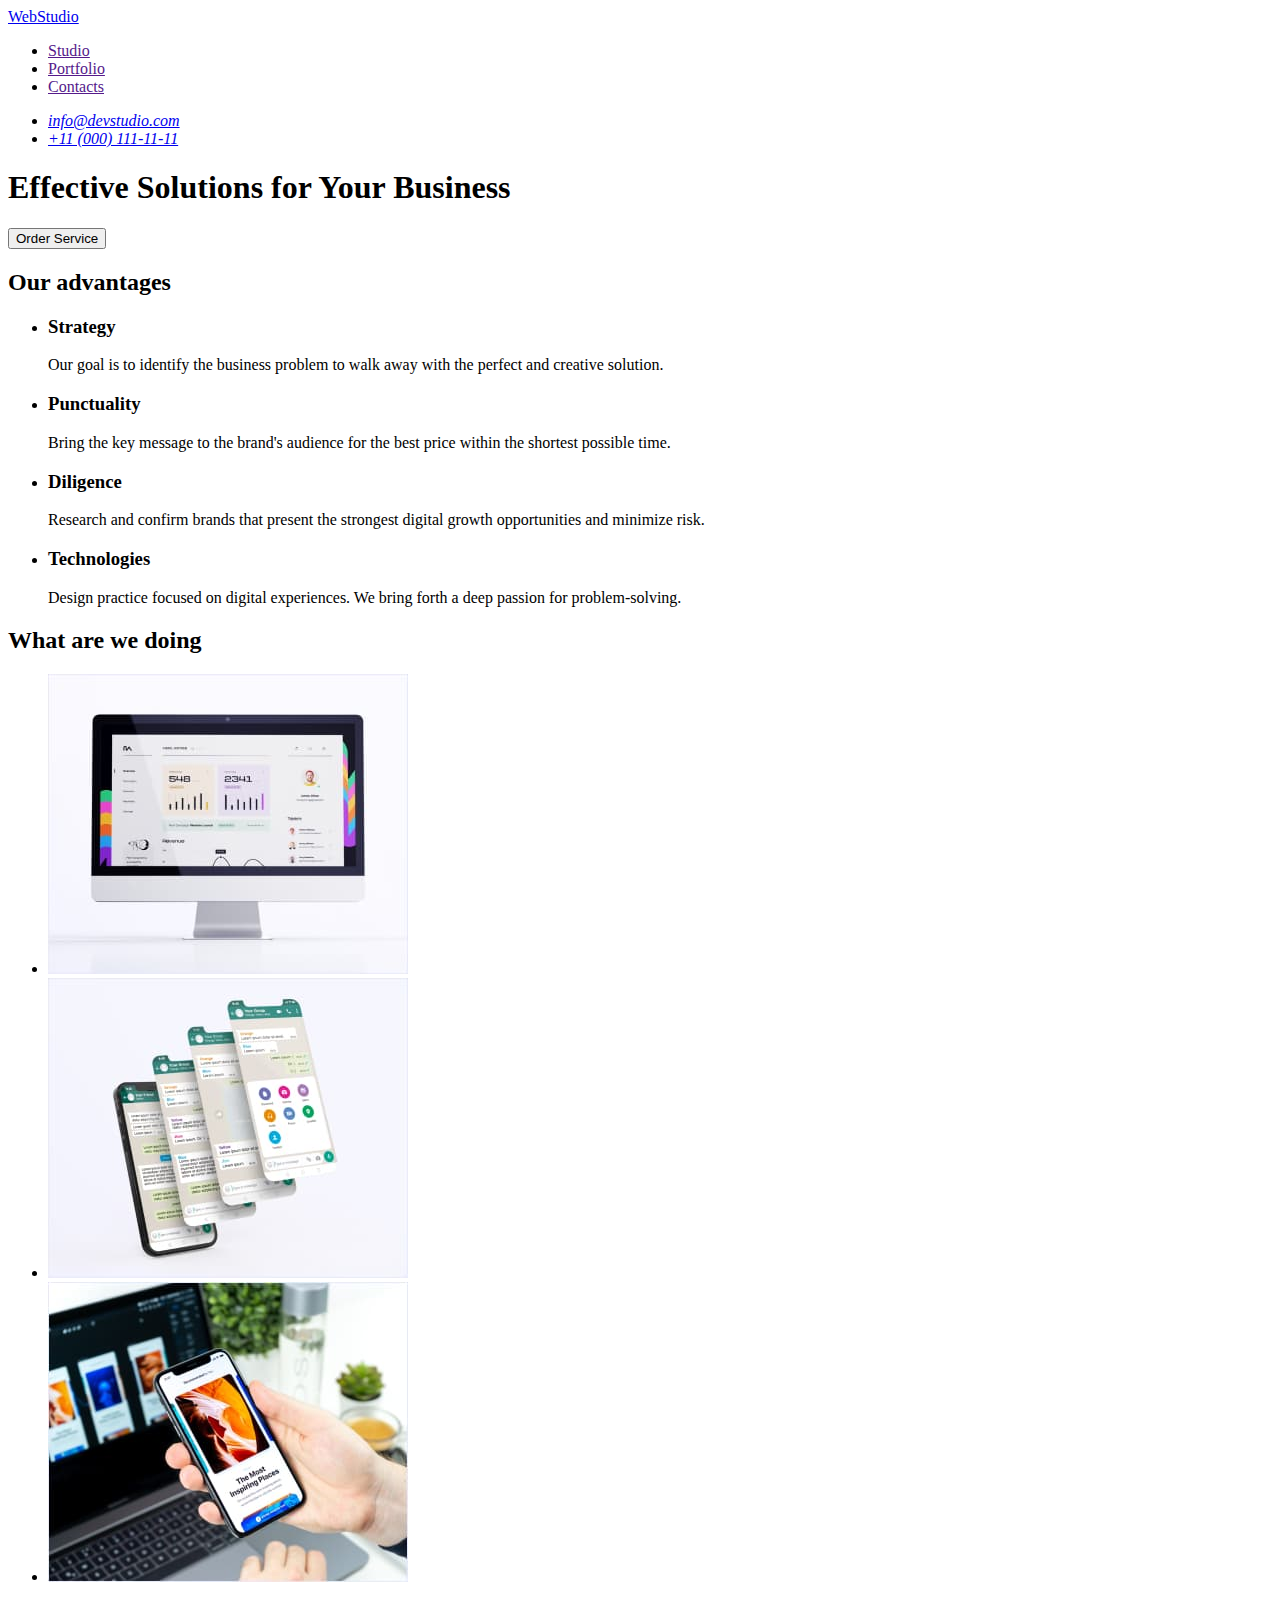
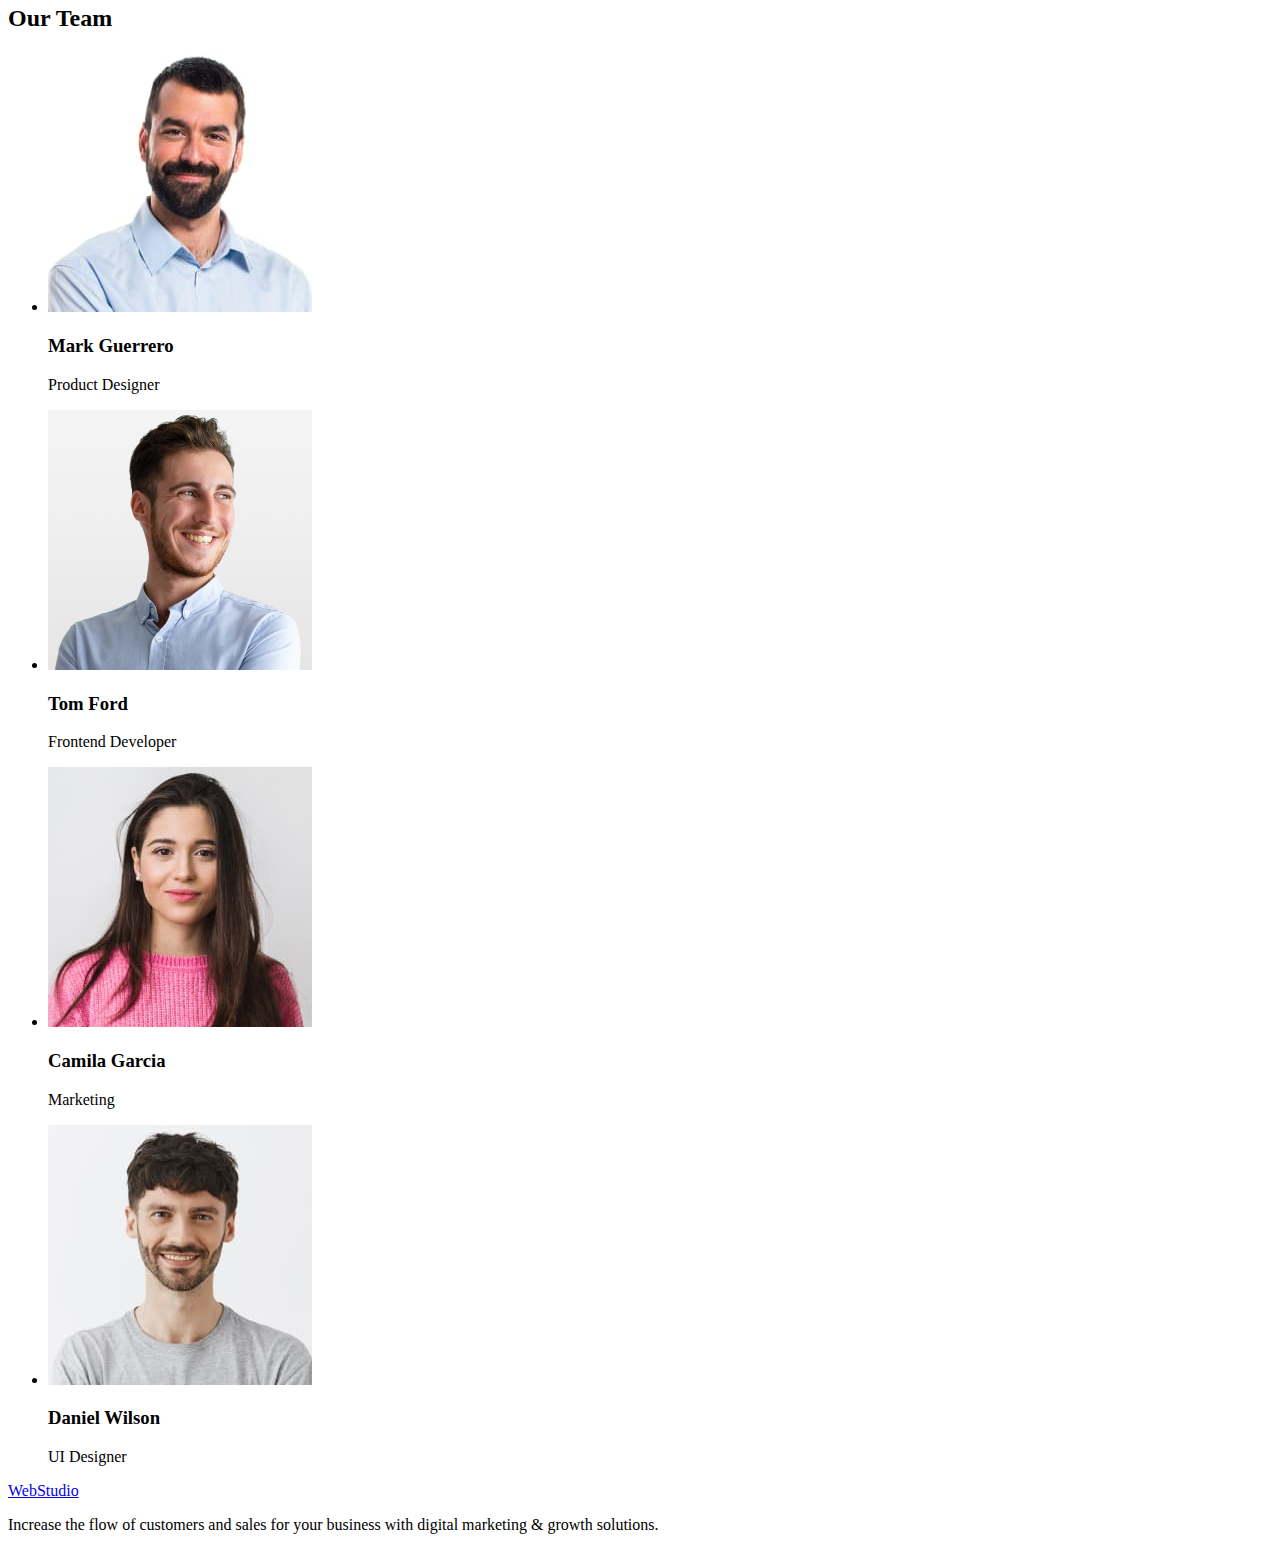
==== index.html @ bd43b046 "+++" ====
<!DOCTYPE html>
<html lang="en">
<head>
    <meta charset="UTF-8">
    <meta http-equiv="X-UA-Compatible" content="IE=edge">
    <meta name="viewport" content="width=device-width, initial-scale=1.0">
    <title>Web Studio</title>
</head>
<body>
    <header>
        <nav>
            <a href="./index.html">WebStudio</a>
            <ul>
                <li><a href="">Studio</a></li>
                <li><a href="">Portfolio</a></li>
                <li><a href="">Contacts</a></li>
            </ul>
        </nav>
        <address>
            <ul>
                <li>
                    <a href="mailto:info@devstudio.com">info@devstudio.com</a>
                </li>
                <li>
                    <a href="tel:+110001111111">+11 (000) 111-11-11</a>
                </li>
            </ul>
        </address>
    </header>

    <main>
        <section>
            <h1>Effective Solutions
            for Your Business</h1>
            <button type="button">Order Service</button>
        </section>
        
        <section>
            <h2>Our advantages</h2>
            <ul>
                <li>
                    <h3>Strategy</h3>
                    <p>
                        Our goal is to identify the business problem to walk away with the perfect and creative solution.
                    </p>
                </li>
                <li>
                    <h3>Punctuality</h3>
                    <p>
                        Bring the key message to the brand's audience for the best price within the shortest possible time.
                    </p>
                </li>
                <li>
                    <h3>Diligence</h3>
                    <p>
                        Research and confirm brands that present the strongest digital growth opportunities and minimize risk.
                    </p>
                </li>
                <li>
                    <h3>Technologies</h3>
                    <p>
                        Design practice focused on digital experiences. We bring forth a deep passion for problem-solving.
                    </p>
                </li>
            </ul>
        </section>
        <section>
            <h2>What are we doing</h2>
            <ul>
                <li><img src="./images/img-website.jpg" alt="website for computer" width="360"></li>
                <li><img src="./images/img-chatbot.jpg" alt="phone with chatbot" width="360"></li>
                <li><img src="./images/img-responsive.jpg" alt="responsive site for phone" width="360"></li>
            </ul>
        </section>

        <section>
            <h2>Our Team</h2>
            <ul>
                <li>
                    <img src="./images/photo-mark.jpg" alt="photo Mark Guerrero" width="264" height="260">
                    <h3>Mark Guerrero</h3>
                    <p>Product Designer</p>
                </li>
                <li>
                    <img src="./images/photo-tom.jpg" alt="photo Tom Ford" width="264" height="260">
                    <h3>Tom Ford</h3>
                    <p>Frontend Developer</p>
                </li>
                <li>
                    <img src="./images/photo-camila.jpg" alt="photo Camila Garcia" width="264" height="260">
                    <h3>Camila Garcia</h3>
                    <p>Marketing</p>
                </li>
                <li>
                    <img src="./images/photo-daniel.jpg" alt="photo Daniel Wilson" width="264" height="260">
                    <h3>Daniel Wilson</h3>
                    <p>UI Designer</p>
                </li>
            </ul>
        </section>
    </main>

    <footer>
        <a href="./index.html">WebStudio</a>
        <p>
            Increase the flow of customers and sales for your business with digital marketing & growth solutions.
        </p>
    </footer>
</body>
</html>
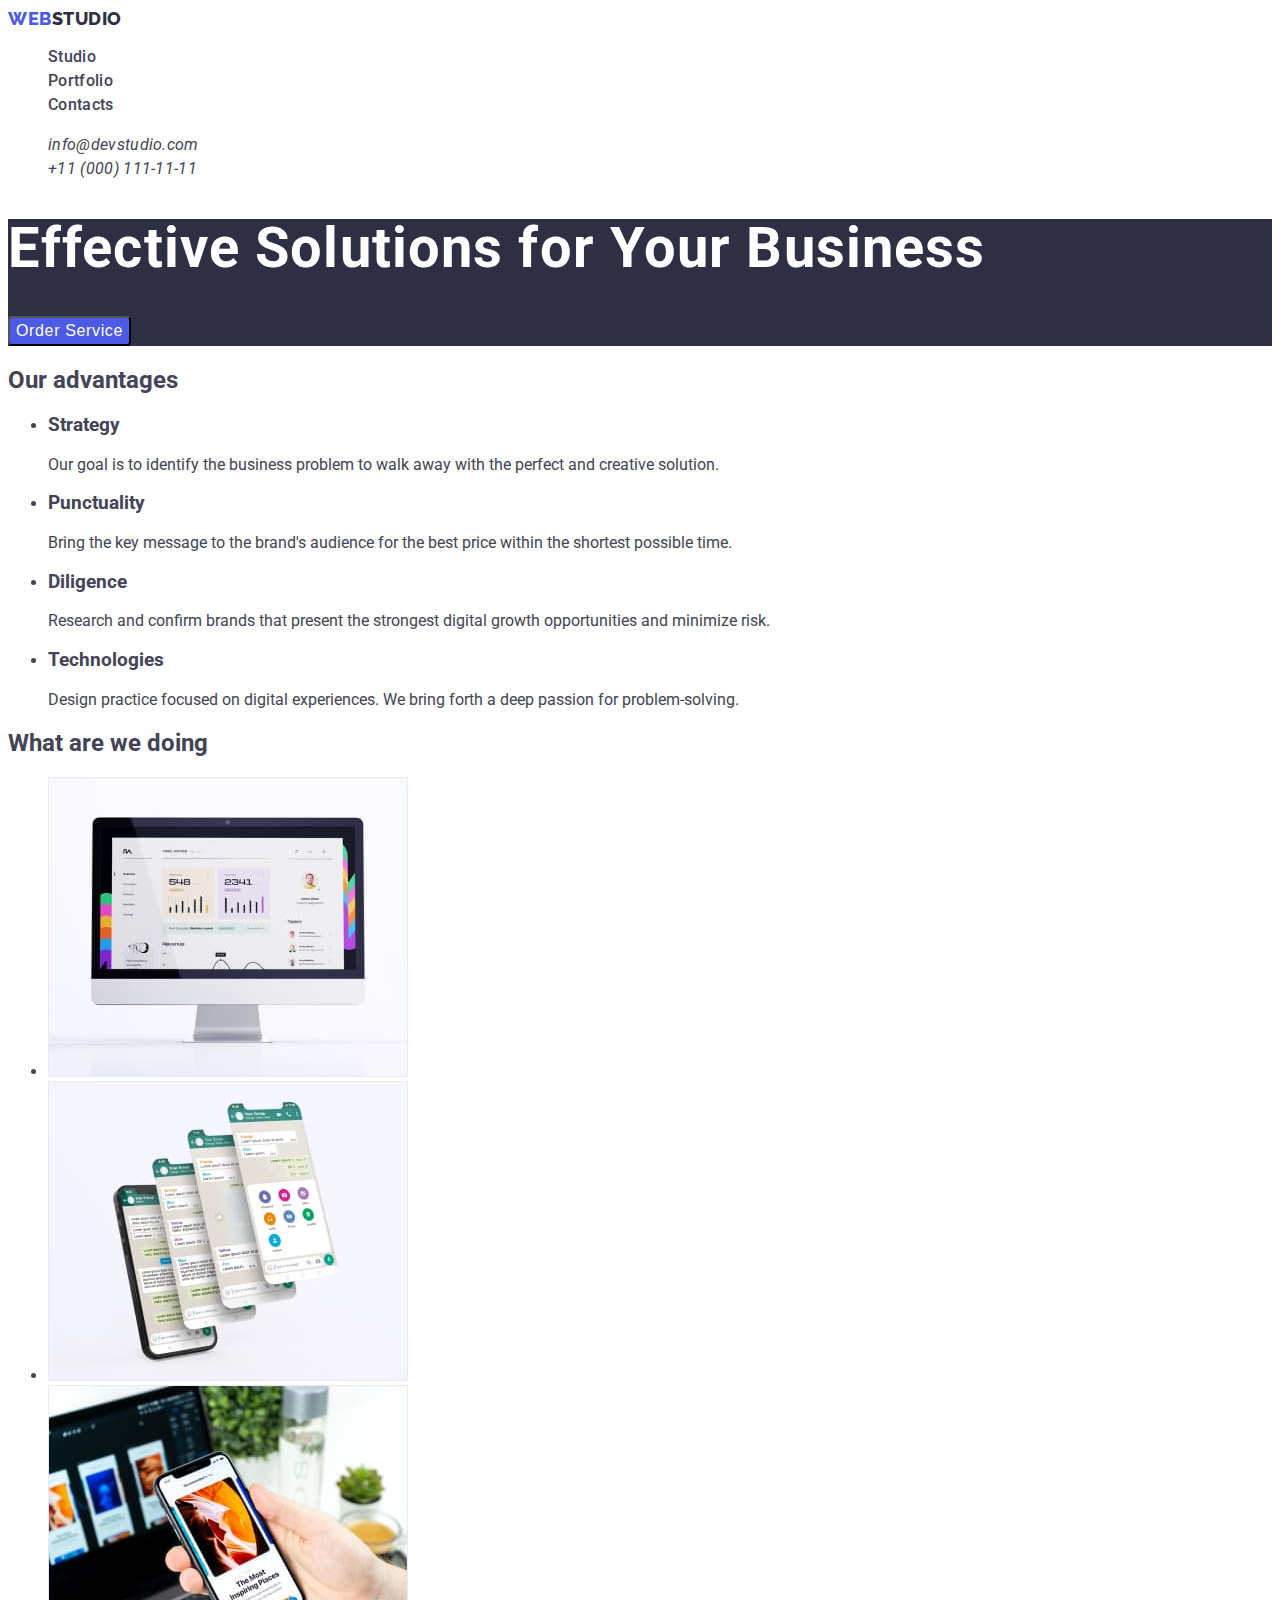
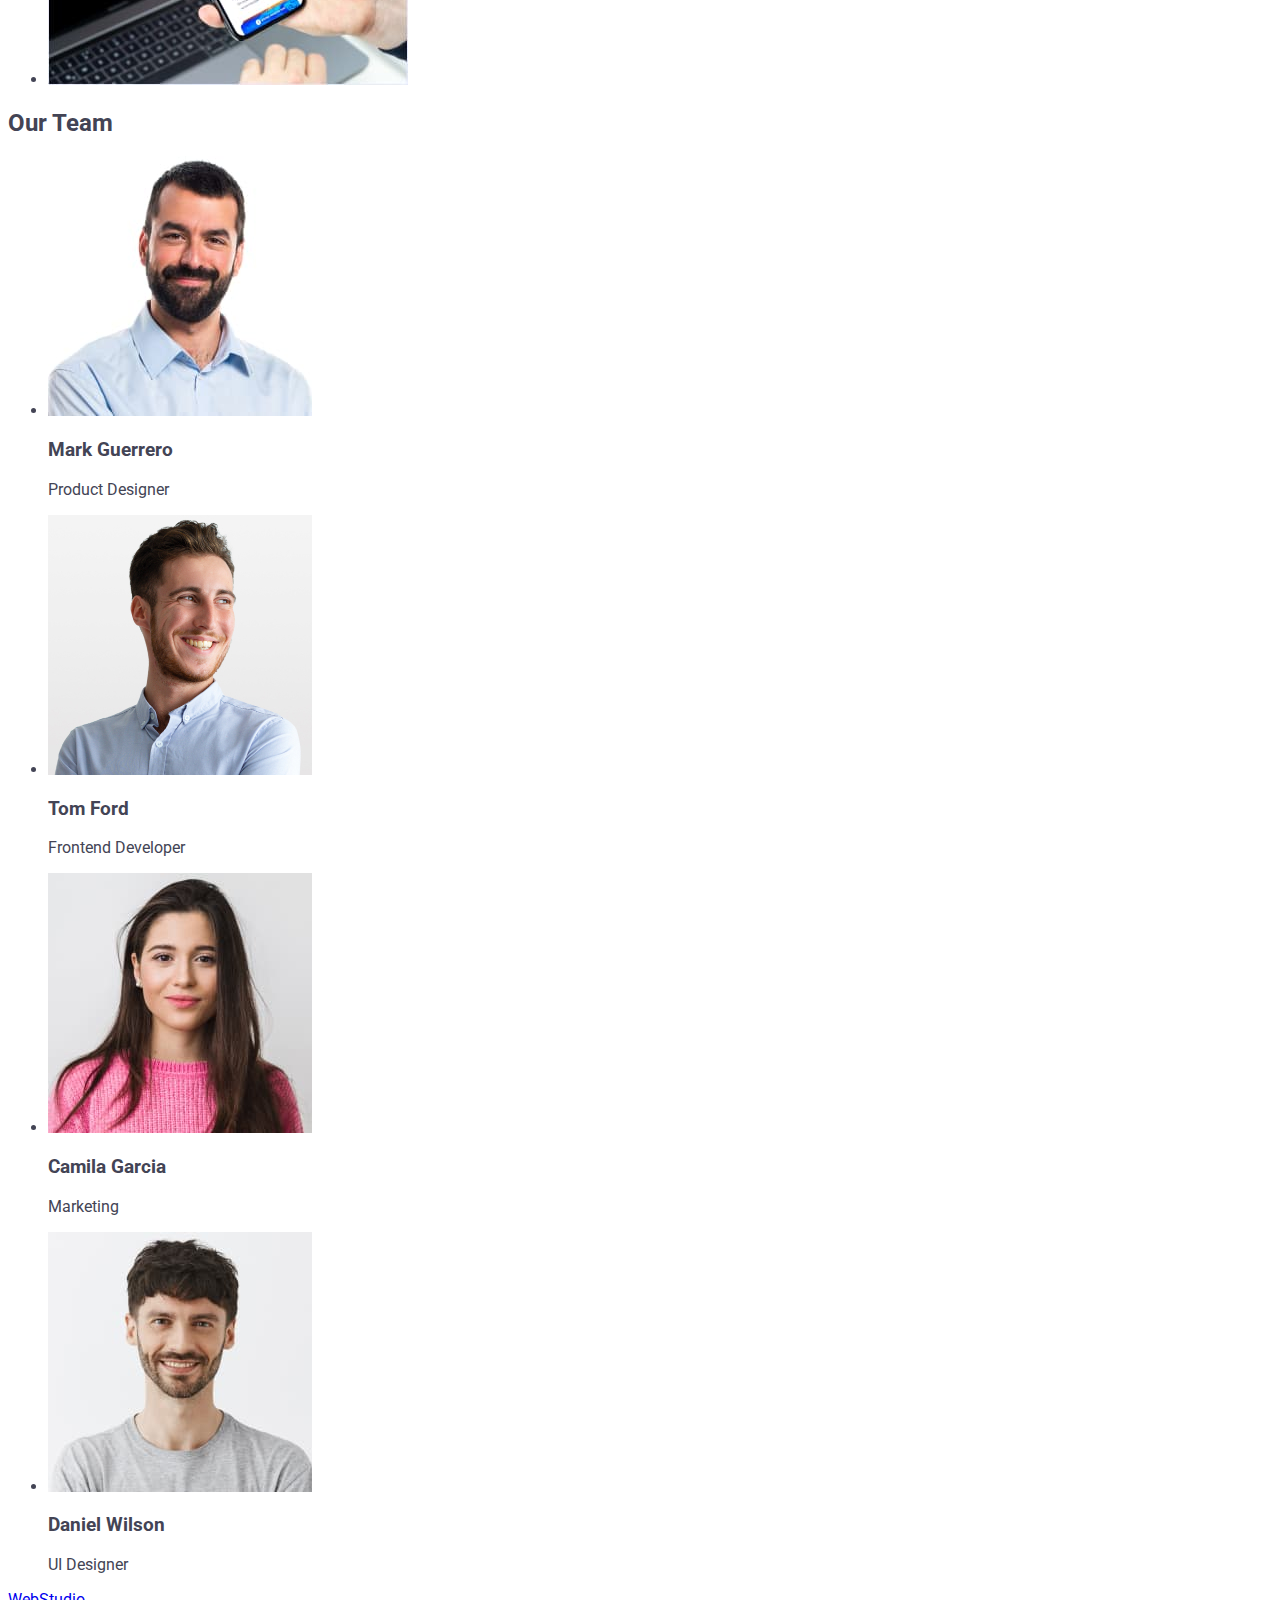
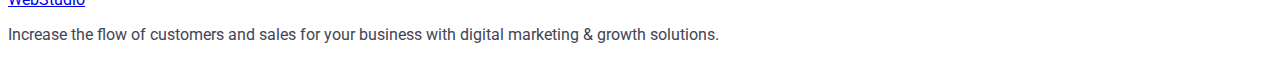
==== commit 90d74c27: "index-css-header+hero" ====
--- a/index.html
+++ b/index.html
@@ -5,34 +5,39 @@
     <meta http-equiv="X-UA-Compatible" content="IE=edge">
     <meta name="viewport" content="width=device-width, initial-scale=1.0">
     <title>Web Studio</title>
+    <link rel="preconnect" href="https://fonts.googleapis.com">
+    <link rel="preconnect" href="https://fonts.gstatic.com" crossorigin>
+    <link href="https://fonts.googleapis.com/css2?family=Raleway:wght@800&family=Roboto:wght@400;500;700&display=swap"
+        rel="stylesheet">
+    <link rel="stylesheet" href="./css/styles.css">
 </head>
 <body>
-    <header>
-        <nav>
-            <a href="./index.html">WebStudio</a>
-            <ul>
-                <li><a href="">Studio</a></li>
-                <li><a href="">Portfolio</a></li>
-                <li><a href="">Contacts</a></li>
+    <header class="header">
+        <nav class="header-navigation">
+            <a href="./index.html" class="logo-link logo-web link">Web<span class="logo-link logo-studio link">Studio</span></a>
+            <ul class="header-list list">
+                <li class="header-item"><a class="header-link link" href="./index.html">Studio</a></li>
+                <li class="header-item"><a class="header-link link" href="./portfolio.html">Portfolio</a></li>
+                <li class="header-item"><a class="header-link link" href="">Contacts</a></li>
             </ul>
         </nav>
-        <address>
-            <ul>
-                <li>
-                    <a href="mailto:info@devstudio.com">info@devstudio.com</a>
+        <address class="header-address">
+            <ul class="header-address-list list">
+                <li class="header-address-item">
+                    <a class="header-address-link link" href="mailto:info@devstudio.com">info@devstudio.com</a>
                 </li>
                 <li>
-                    <a href="tel:+110001111111">+11 (000) 111-11-11</a>
+                    <a class="header-address-link link" href="tel:+110001111111">+11 (000) 111-11-11</a>
                 </li>
             </ul>
         </address>
     </header>
 
-    <main>
-        <section>
-            <h1>Effective Solutions
+    <main class="">
+        <section class="hero">
+            <h1 class="hero-text">Effective Solutions
             for Your Business</h1>
-            <button type="button">Order Service</button>
+            <button class="hero-btn" type="button">Order Service</button>
         </section>
         
         <section>
--- a/css/styles.css
+++ b/css/styles.css
@@ -0,0 +1,95 @@
+body {
+    font-family: 'Roboto', sans-serif;
+    color: #434455;
+}
+
+.link {
+    text-decoration: none;
+    color: #434455;
+}
+
+.list {
+    list-style: none;
+}
+
+:root {
+    --brand-color: ;
+}
+
+/**---------------header-------------**/
+
+.header {
+  background-color: #FFFFFF;  
+}
+
+.logo-link {
+    font-family: 'Raleway';
+    font-weight: 800;
+    font-size: 18px;
+    line-height: 1.17;
+    letter-spacing: 0.03em;
+    text-transform: uppercase;
+}
+
+.logo-web {
+    color: #4D5AE5;
+}
+
+.logo-studio {
+    color: #2E2F42;
+}
+
+.header-item {
+    font-weight: 500;
+    font-size: 16px;
+    line-height: 1.5;
+    letter-spacing: 0.02em;
+    color: #2E2F42;
+}
+
+.header-address-link {
+    font-weight: 400;
+    font-size: 16px;
+    line-height: 1.5;
+    letter-spacing: 0.02em;
+    color: #434455;
+}
+
+.header-link:hover, .header-link:focus {
+    color: #404BBF;
+
+}
+
+.header-address-link:hover, .header-address-link:focus {
+    color: #404BBF;
+}
+
+/**---------------hero-------------**/
+
+.hero {
+    background-color: #2E2F42;
+}
+
+.hero-text {
+    font-weight: 700;
+    font-size: 56px;
+    line-height: 1.07;
+    letter-spacing: 0.02em;
+    color: #FFFFFF;
+}
+
+.hero-btn {
+    font-weight: 500;
+    font-size: 16px;
+    line-height: 1.5;
+    letter-spacing: 0.04em;
+    color: #FFFFFF;
+    background-color: #4D5AE5;
+    box-shadow: rgba(0, 0, 0, 0.15);
+    border-radius: 4px;
+}
+
+.hero-btn:hover, .hero-btn:focus {
+    background-color: #404BBF;
+    box-shadow: rgba(0, 0, 0, 0.15);
+}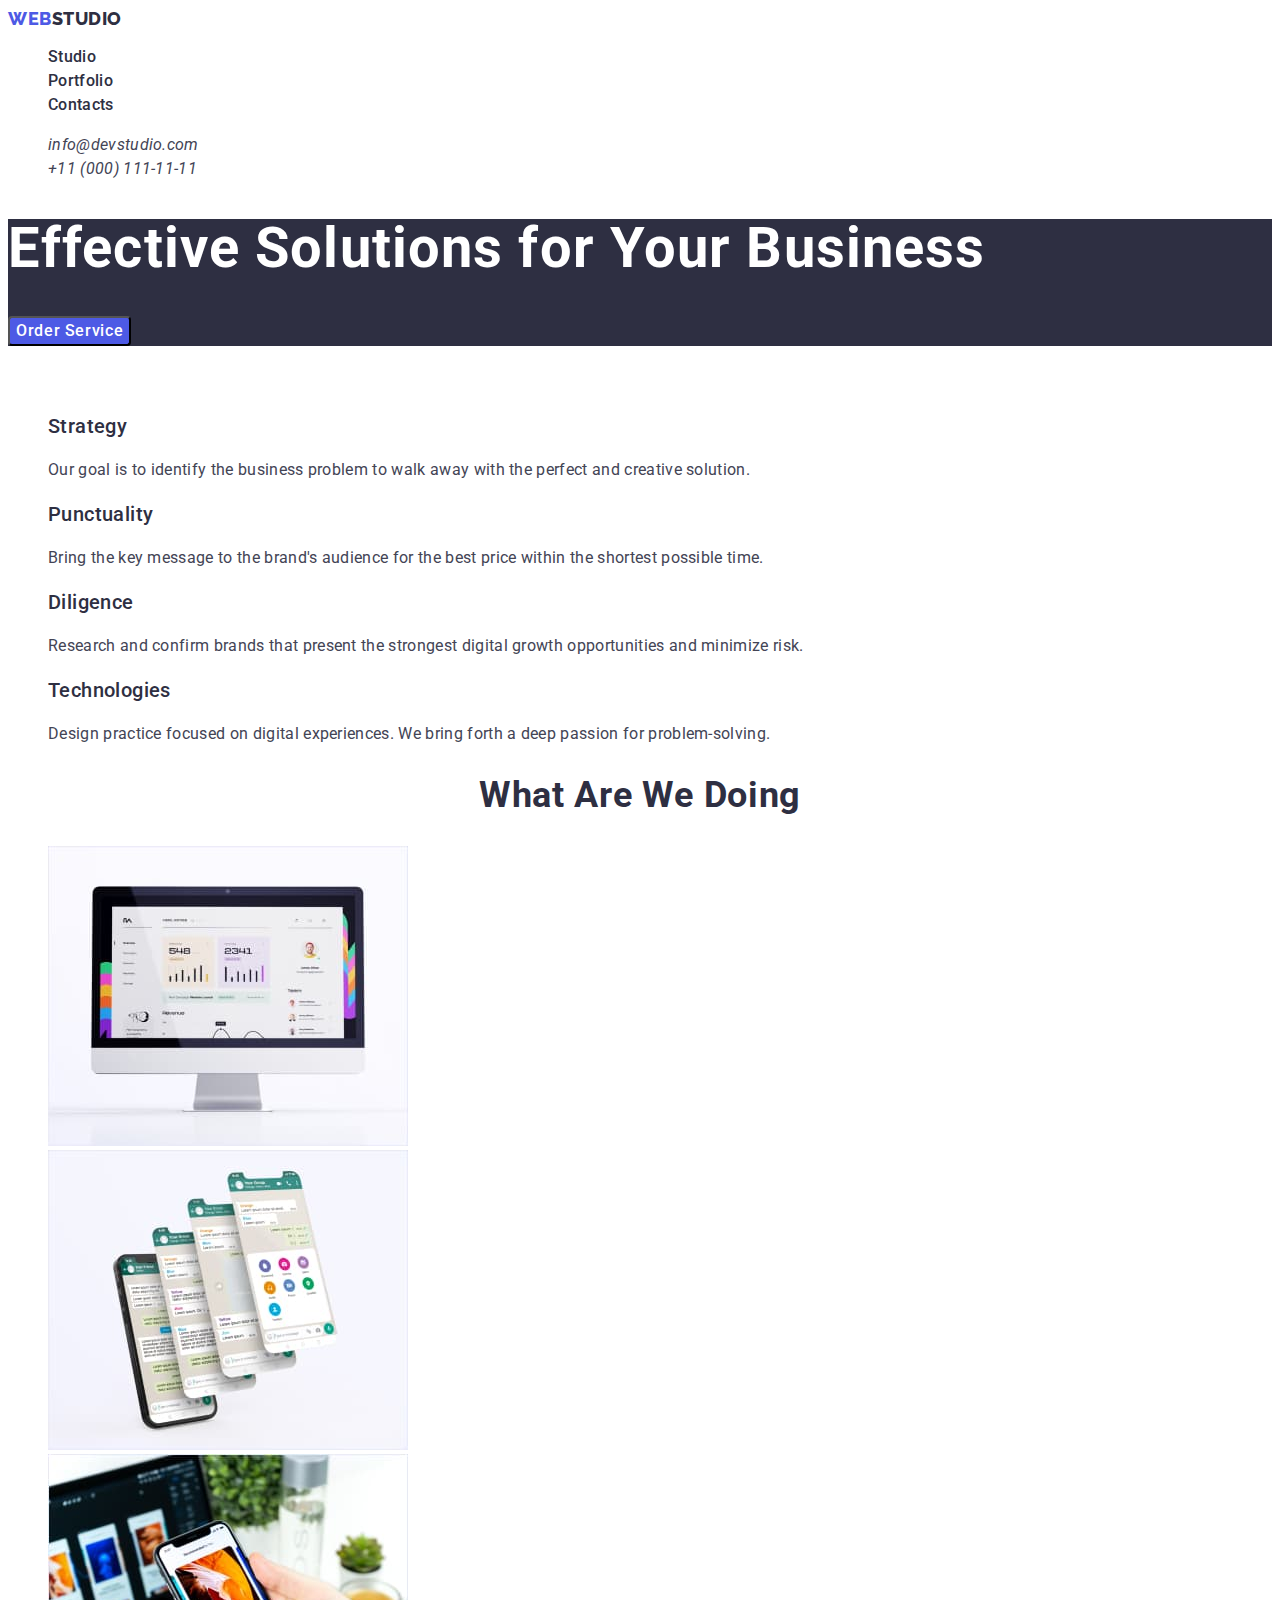
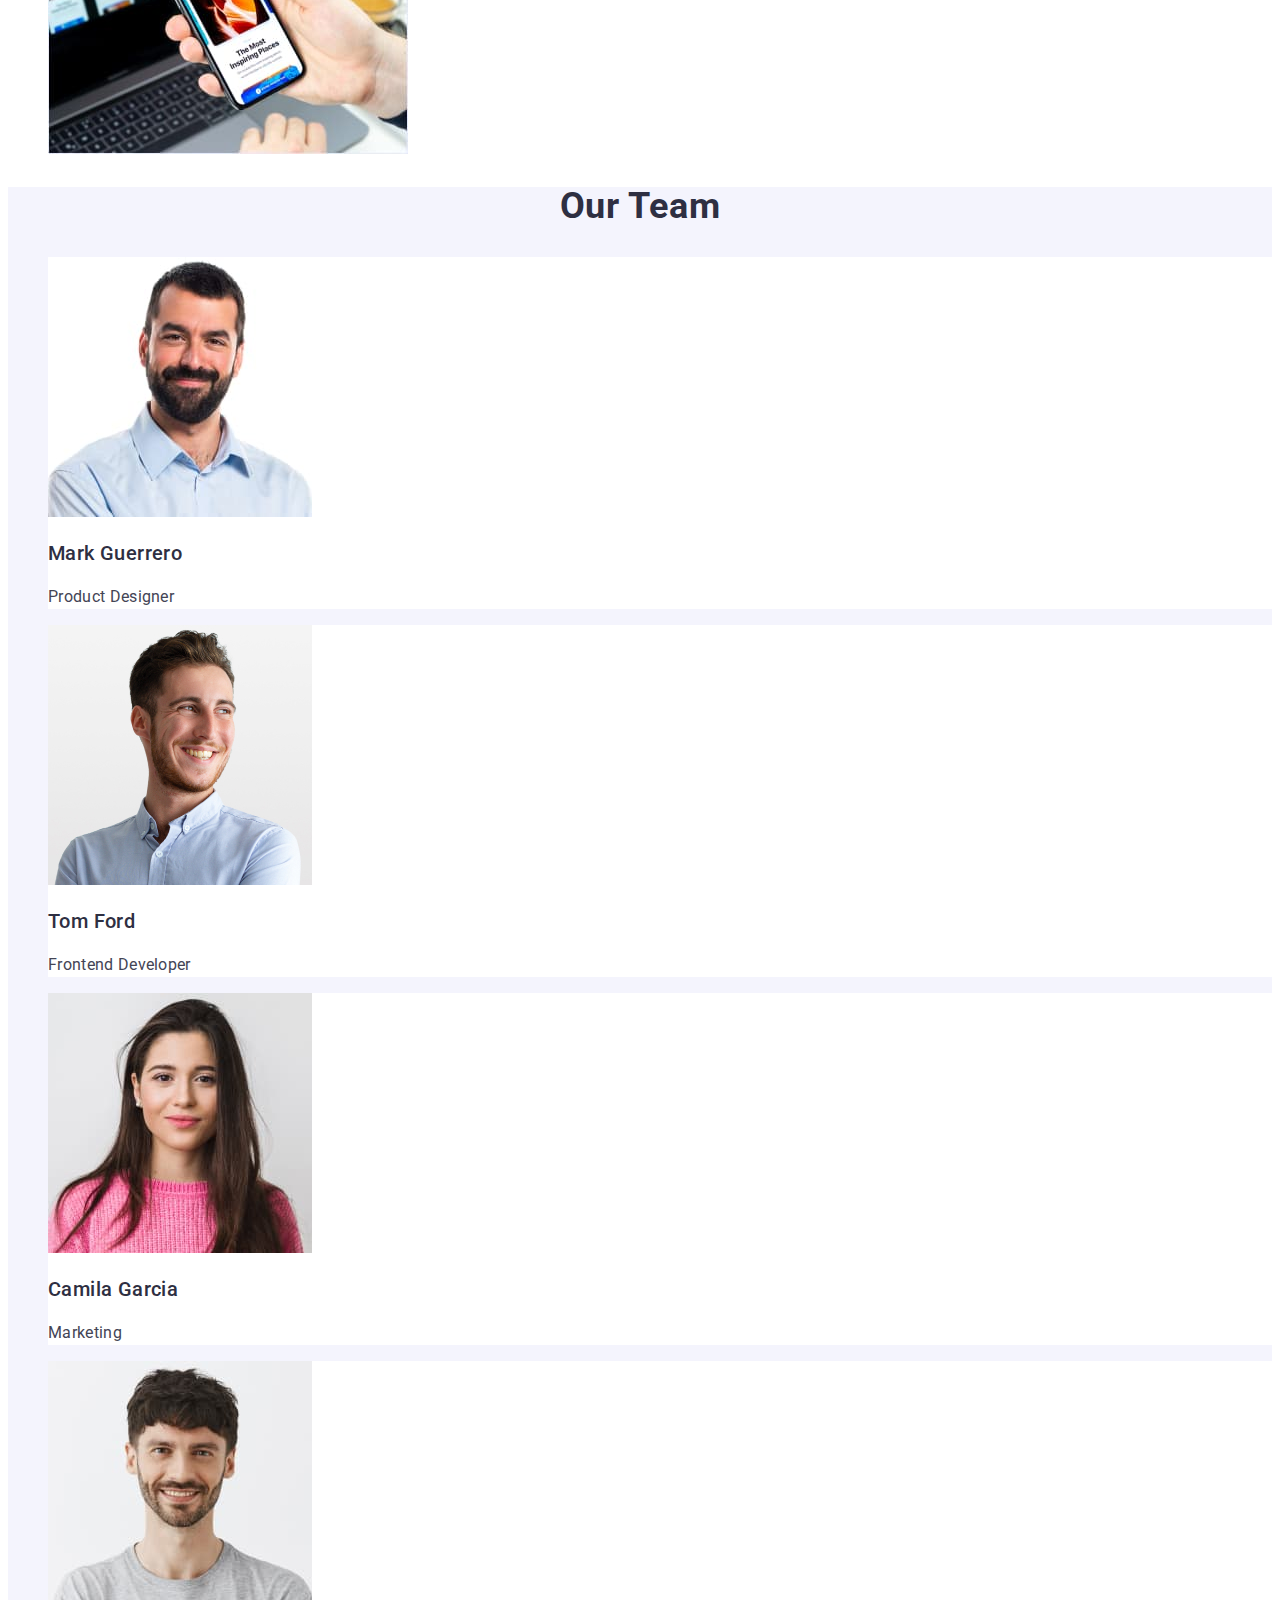
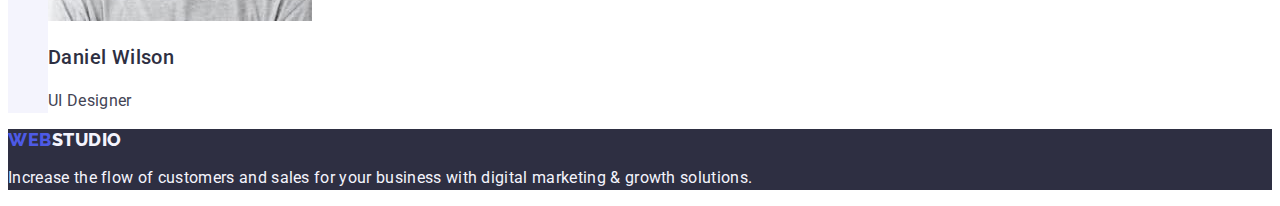
==== commit 55997948: "index-css-pre-finish" ====
--- a/index.html
+++ b/index.html
@@ -1,5 +1,6 @@
 <!DOCTYPE html>
 <html lang="en">
+    
 <head>
     <meta charset="UTF-8">
     <meta http-equiv="X-UA-Compatible" content="IE=edge">
@@ -14,7 +15,7 @@
 <body>
     <header class="header">
         <nav class="header-navigation">
-            <a href="./index.html" class="logo-link logo-web link">Web<span class="logo-link logo-studio link">Studio</span></a>
+            <a class="logo-link logo-web link" href="./index.html">Web<span class="logo-link logo-studio link">Studio</span></a>
             <ul class="header-list list">
                 <li class="header-item"><a class="header-link link" href="./index.html">Studio</a></li>
                 <li class="header-item"><a class="header-link link" href="./portfolio.html">Portfolio</a></li>
@@ -33,81 +34,81 @@
         </address>
     </header>
 
-    <main class="">
+    <main class="main">
         <section class="hero">
             <h1 class="hero-text">Effective Solutions
             for Your Business</h1>
             <button class="hero-btn" type="button">Order Service</button>
         </section>
         
-        <section>
-            <h2>Our advantages</h2>
-            <ul>
-                <li>
-                    <h3>Strategy</h3>
-                    <p>
+        <section class="features">
+            <h2 class="features-title">Our advantages</h2>
+            <ul class="features-list list">
+                <li class="features-item">
+                    <h3 class="features-subtitle">Strategy</h3>
+                    <p class="features-text">
                         Our goal is to identify the business problem to walk away with the perfect and creative solution.
                     </p>
                 </li>
-                <li>
-                    <h3>Punctuality</h3>
-                    <p>
+                <li class="features-item">
+                    <h3 class="features-subtitle">Punctuality</h3>
+                    <p class="features-text">
                         Bring the key message to the brand's audience for the best price within the shortest possible time.
                     </p>
                 </li>
-                <li>
-                    <h3>Diligence</h3>
-                    <p>
+                <li class="features-item">
+                    <h3 class="features-subtitle">Diligence</h3>
+                    <p class="features-text">
                         Research and confirm brands that present the strongest digital growth opportunities and minimize risk.
                     </p>
                 </li>
-                <li>
-                    <h3>Technologies</h3>
-                    <p>
+                <li class="features-item">
+                    <h3 class="features-subtitle">Technologies</h3>
+                    <p class="features-text">
                         Design practice focused on digital experiences. We bring forth a deep passion for problem-solving.
                     </p>
                 </li>
             </ul>
         </section>
-        <section>
-            <h2>What are we doing</h2>
-            <ul>
-                <li><img src="./images/img-website.jpg" alt="website for computer" width="360"></li>
-                <li><img src="./images/img-chatbot.jpg" alt="phone with chatbot" width="360"></li>
-                <li><img src="./images/img-responsive.jpg" alt="responsive site for phone" width="360"></li>
+        <section class="doing">
+            <h2 class="doing-title">What are we doing</h2>
+            <ul class="doing-list list">
+                <li class="doing-item"><img src="./images/img-website.jpg" alt="website for computer" width="360"></li>
+                <li class="doing-item"><img src="./images/img-chatbot.jpg" alt="phone with chatbot" width="360"></li>
+                <li class="doing-item"><img src="./images/img-responsive.jpg" alt="responsive site for phone" width="360"></li>
             </ul>
         </section>
 
-        <section>
-            <h2>Our Team</h2>
-            <ul>
-                <li>
+        <section class="team">
+            <h2 class="team-title">Our Team</h2>
+            <ul class="team-list list">
+                <li class="team-item">
                     <img src="./images/photo-mark.jpg" alt="photo Mark Guerrero" width="264" height="260">
-                    <h3>Mark Guerrero</h3>
-                    <p>Product Designer</p>
+                    <h3 class="team-item-subtitle">Mark Guerrero</h3>
+                    <p class="team-item-text">Product Designer</p>
                 </li>
-                <li>
+                <li class="team-item">
                     <img src="./images/photo-tom.jpg" alt="photo Tom Ford" width="264" height="260">
-                    <h3>Tom Ford</h3>
-                    <p>Frontend Developer</p>
+                    <h3 class="team-item-subtitle">Tom Ford</h3>
+                    <p class="team-item-text">Frontend Developer</p>
                 </li>
-                <li>
+                <li class="team-item">
                     <img src="./images/photo-camila.jpg" alt="photo Camila Garcia" width="264" height="260">
-                    <h3>Camila Garcia</h3>
-                    <p>Marketing</p>
+                    <h3 class="team-item-subtitle">Camila Garcia</h3>
+                    <p class="team-item-text">Marketing</p>
                 </li>
-                <li>
+                <li class="team-item">
                     <img src="./images/photo-daniel.jpg" alt="photo Daniel Wilson" width="264" height="260">
-                    <h3>Daniel Wilson</h3>
-                    <p>UI Designer</p>
+                    <h3 class="team-item-subtitle">Daniel Wilson</h3>
+                    <p class="team-item-text">UI Designer</p>
                 </li>
             </ul>
         </section>
     </main>
 
-    <footer>
-        <a href="./index.html">WebStudio</a>
-        <p>
+    <footer class="footer">
+        <a class="logo-link logo-web link" href="./index.html">Web<span class="logo-link footer-logo-studio link">Studio</span></a>
+        <p class="footer-text">
             Increase the flow of customers and sales for your business with digital marketing & growth solutions.
         </p>
     </footer>
--- a/css/styles.css
+++ b/css/styles.css
@@ -1,26 +1,30 @@
+:root {
+    --primary-brand-color: #4D5AE5;
+    --pressed-state-color: #404BBF;
+    --title-background-color-dark: #2E2F42;
+    --text-color:#434455;
+    --background-color-team: #F4F4FD;
+    --backgrond-color-light: #FFFFFF
+}
+
 body {
     font-family: 'Roboto', sans-serif;
-    color: #434455;
+    color: var(--text-color);
+    background-color: var(--backgrond-color-light)
 }
 
 .link {
     text-decoration: none;
-    color: #434455;
+    color: inherit;
 }
 
 .list {
     list-style: none;
 }
 
-:root {
-    --brand-color: ;
-}
+/**--header--**/
 
-/**---------------header-------------**/
-
-.header {
-  background-color: #FFFFFF;  
-}
+.header {}
 
 .logo-link {
     font-family: 'Raleway';
@@ -32,11 +36,11 @@
 }
 
 .logo-web {
-    color: #4D5AE5;
+    color: var(--primary-brand-color);
 }
 
 .logo-studio {
-    color: #2E2F42;
+    color: var(--title-background-color-dark);
 }
 
 .header-item {
@@ -44,7 +48,7 @@
     font-size: 16px;
     line-height: 1.5;
     letter-spacing: 0.02em;
-    color: #2E2F42;
+    color: var(--title-background-color-dark);
 }
 
 .header-address-link {
@@ -52,44 +56,143 @@
     font-size: 16px;
     line-height: 1.5;
     letter-spacing: 0.02em;
-    color: #434455;
+    color: var(--text-color);
 }
 
-.header-link:hover, .header-link:focus {
-    color: #404BBF;
+.header-link:hover, .header-link:focus, .header-address-link:hover,
+.header-address-link:focus {
+    color: var(--pressed-state-color);
 
 }
-
-.header-address-link:hover, .header-address-link:focus {
-    color: #404BBF;
-}
-
-/**---------------hero-------------**/
-
+/**--hero--**/
 .hero {
-    background-color: #2E2F42;
+    background-color:var(--title-background-color-dark);
 }
 
 .hero-text {
-    font-weight: 700;
     font-size: 56px;
     line-height: 1.07;
     letter-spacing: 0.02em;
-    color: #FFFFFF;
+    color: var(--backgrond-color-light);
 }
 
-.hero-btn {
+.hero-btn { 
+    font-family: 'Roboto';
+    font-style: normal;
     font-weight: 500;
     font-size: 16px;
     line-height: 1.5;
     letter-spacing: 0.04em;
-    color: #FFFFFF;
-    background-color: #4D5AE5;
-    box-shadow: rgba(0, 0, 0, 0.15);
+    color: var(--backgrond-color-light);
+    background-color: var(--primary-brand-color);
+    box-shadow: var(--title-background-color-dark);
     border-radius: 4px;
+    cursor: pointer;
 }
 
 .hero-btn:hover, .hero-btn:focus {
-    background-color: #404BBF;
-    box-shadow: rgba(0, 0, 0, 0.15);
+    background-color: var(--pressed-state-color);
+    box-shadow: var(--title-background-color-dark);
+}
+
+/**--section-advantages--**/
+
+.features {}
+
+.features-title {
+    visibility: hidden;
+}
+
+.features-list {}
+
+.list {}
+
+.features-item {}
+
+.features-subtitle {
+    font-weight: 500;
+    font-size: 20px;
+    line-height: 1.2;
+    letter-spacing: 0.02em;
+    color: var(--title-background-color-dark);
+}
+
+.features-text {
+    font-size: 16px;
+    line-height: 1.5;
+    letter-spacing: 0.02em;
+}
+
+/**--section-doing--**/
+
+.doing {
+    
+}
+
+.doing-title {
+    font-weight: 700;
+    font-size: 36px;
+    line-height: 1.11;
+    text-align: center;
+    letter-spacing: 0.02em;
+    text-transform: capitalize;
+    color: var(--title-background-color-dark);
+}
+
+.doing-list {}
+
+.doing-item {}
+
+/**--section-team--**/
+
+.team {
+    background-color: var(--background-color-team);
+}
+
+.team-title {
+    font-weight: 700;
+    font-size: 36px;
+    line-height: 1.11;
+    text-align: center;
+    letter-spacing: 0.02em;
+    text-transform: capitalize;
+    color: var(--title-background-color-dark);
+}
+
+.team-list {
+}
+
+.team-item {
+    background-color: var(--backgrond-color-light);
+}
+
+.team-item-subtitle {
+    font-weight: 500;
+    font-size: 20px;
+    line-height: 1.2;       
+    letter-spacing: 0.02em;
+    color: var(--title-background-color-dark);
+}
+
+.team-item-text {
+    font-size: 16px;
+    line-height: 1.5;
+    letter-spacing: 0.02em;
+}
+
+/**--footer--**/
+
+.footer {
+    background-color: var(--title-background-color-dark);
+    color: var(--background-color-team)
+}
+
+.footer-logo-studio {
+    color: var(--background-color-team)
+}
+
+.footer-text {
+    font-size: 16px;
+    line-height: 1.5;   
+    letter-spacing: 0.02em;
 }